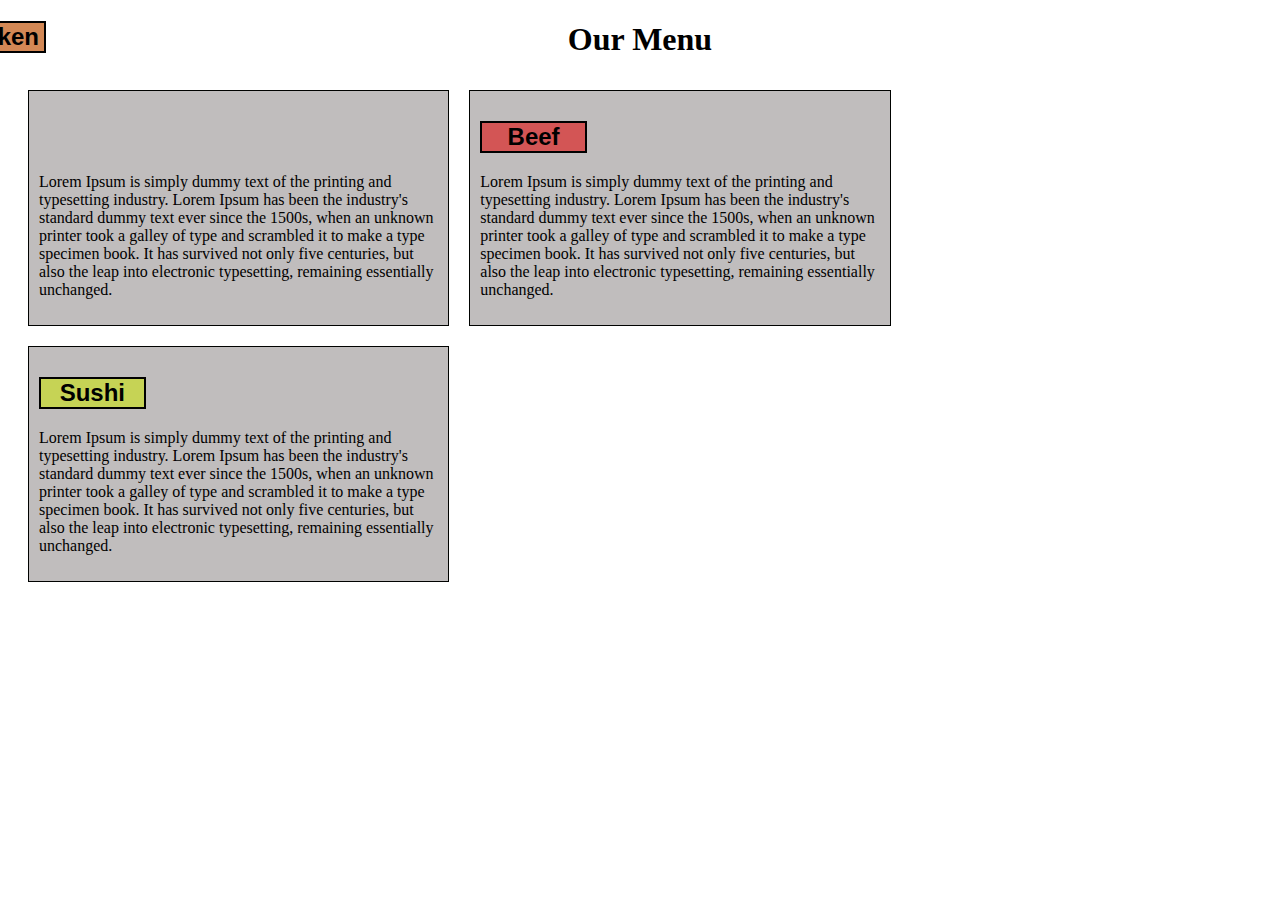
==== amendment.html @ 154ee398 "new changes" ====
<!DOCTYPE html>
<html>
<head>
<meta charset="utf-8">
<title> Module 2 Solution </title>
<link rel="stylesheet" href="style.css">
</head>
<body>

<h1> Our Menu </h1>
<div class="row">
    
    <section class="col-lg-4 col-md-6 col-sm-12">
        <h2 id="chicken">Chicken</h2>
        <p> Lorem Ipsum is simply dummy text of the printing and typesetting industry. 
            Lorem Ipsum has been the industry's standard dummy text ever since the 1500s,
            when an unknown printer took a galley of type and scrambled it to make a type
            specimen book. It has survived not only five centuries, but also the leap into
            electronic typesetting, remaining essentially unchanged.</p>
    </section>
    

    <section class="col-lg-4 col-md-6 col-sm-12">
        <h2 id="beef">Beef</h2>
        <p> Lorem Ipsum is simply dummy text of the printing and typesetting industry. 
            Lorem Ipsum has been the industry's standard dummy text ever since the 1500s,
            when an unknown printer took a galley of type and scrambled it to make a type
            specimen book. It has survived not only five centuries, but also the leap into
            electronic typesetting, remaining essentially unchanged.</p>
    </section>

    <section class="col-lg-4 col-md-12 col-sm-12">
        <h2 id="sushi">Sushi</h2>
        <p> Lorem Ipsum is simply dummy text of the printing and typesetting industry. 
            Lorem Ipsum has been the industry's standard dummy text ever since the 1500s,
            when an unknown printer took a galley of type and scrambled it to make a type
            specimen book. It has survived not only five centuries, but also the leap into
            electronic typesetting, remaining essentially unchanged.</p>
    </section>
    

</div>

</body>
</html>
---- style.css ----
body {
    padding: 0%;
}

h1 {
    text-align: center;
}

* {
    box-sizing: border-box;
  }

  .row {
    margin: 10px;
    position: relative;
  }


section {
    position: relative;
    margin: 10px;
    background-color: rgb(192, 189, 189);
    padding: 10px;
    width: auto;
  }

  
h2 {
    
}


  #chicken {
    background-color: rgb(211, 136, 85);
    border: black 2px solid;
    text-align: center;
    font-family: 'Franklin Gothic Medium', 'Arial Narrow', Arial, sans-serif;
    width: 80pt;
    height: auto;
    position: relative;
    bottom: 100px;
    right: 100px;
  }

  #beef {
    background-color: rgb(211, 85, 85);
    border: black 2px solid;
    text-align: center;
    font-family: 'Franklin Gothic Medium', 'Arial Narrow', Arial, sans-serif;
    width: 80pt;
    height: auto;
  }
  
  #sushi {
    background-color: rgb(198, 211, 85);
    border: black 2px solid;
    text-align: center;
    font-family: 'Franklin Gothic Medium', 'Arial Narrow', Arial, sans-serif;
    width: 80pt;
    height: auto;
  }

  /* Simple Responsive Framework. */
.row {
    width: 100%;
  }
  
  /********** Large devices only **********/
  @media (min-width: 992px) {
    .col-lg-1, .col-lg-2, .col-lg-3, .col-lg-4, .col-lg-5, .col-lg-6, .col-lg-7, .col-lg-8, .col-lg-9, .col-lg-10, .col-lg-11, .col-lg-12 {
      float: left;
      border: 1px solid rgb(0, 2, 0);
    }
    .col-lg-1 {
      width: 8.33%;
    }
    .col-lg-2 {
      width: 16.66%;
    }
    .col-lg-3 {
      width: 25%;
    }
    .col-lg-4 {
      width: 33.33%;
    }
    .col-lg-5 {
      width: 41.66%;
    }
    .col-lg-6 {
      width: 50%;
    }
    .col-lg-7 {
      width: 58.33%;
    }
    .col-lg-8 {
      width: 66.66%;
    }
    .col-lg-9 {
      width: 74.99%;
    }
    .col-lg-10 {
      width: 83.33%;
    }
    .col-lg-11 {
      width: 91.66%;
    }
    .col-lg-12 {
      width: 100%;
    }
  }
  
  /********** Medium devices only **********/
  @media (min-width: 768px) and (max-width: 991px) {
    .col-md-1, .col-md-2, .col-md-3, .col-md-4, .col-md-5, .col-md-6, .col-md-7, .col-md-8, .col-md-9, .col-md-10, .col-md-11, .col-md-12 {
      float: left;
      border: 1px solid rgb(3, 10, 3);
    }
    .col-md-1 {
      width: 8.33%;
    }
    .col-md-2 {
      width: 16.66%;
    }
    .col-md-3 {
      width: 25%;
    }
    .col-md-4 {
      width: 33.33%;
    }
    .col-md-5 {
      width: 41.66%;
    }
    .col-md-6 {
      width: 50%;
    }
    .col-md-7 {
      width: 58.33%;
    }
    .col-md-8 {
      width: 66.66%;
    }
    .col-md-9 {
      width: 74.99%;
    }
    .col-md-10 {
      width: 83.33%;
    }
    .col-md-11 {
      width: 91.66%;
    }
    .col-md-12 {
      width: 100%;
    }

}

   
   
    /********** Small devices only **********/
  @media (min-width: 0px) and (max-width: 767px) {
    .col-sm-1, .col-sm-2, .col-sm-3, .col-sm-4, .col-sm-5, .col-sm-6, .col-sm-7, .col-sm-8, .col-sm-9, .col-sm-10, .col-sm-11, .col-sm-12 {
      float: left;
      border: 1px solid rgb(3, 8, 3);
    }
    .col-sm-1 {
      width: 8.33%;
    }
    .col-sm-2 {
      width: 16.66%;
    }
    .col-sm-3 {
      width: 25%;
    }
    .col-sm-4 {
      width: 33.33%;
    }
    .col-sm-5 {
      width: 41.66%;
    }
    .col-sm-6 {
      width: 50%;
    }
    .col-sm-7 {
      width: 58.33%;
    }
    .col-sm-8 {
      width: 66.66%;
    }
    .col-sm-9 {
      width: 74.99%;
    }
    .col-sm-10 {
      width: 83.33%;
    }
    .col-sm-11 {
      width: 91.66%;
    }
    .col-sm-12 {
      width: 100%;
    }
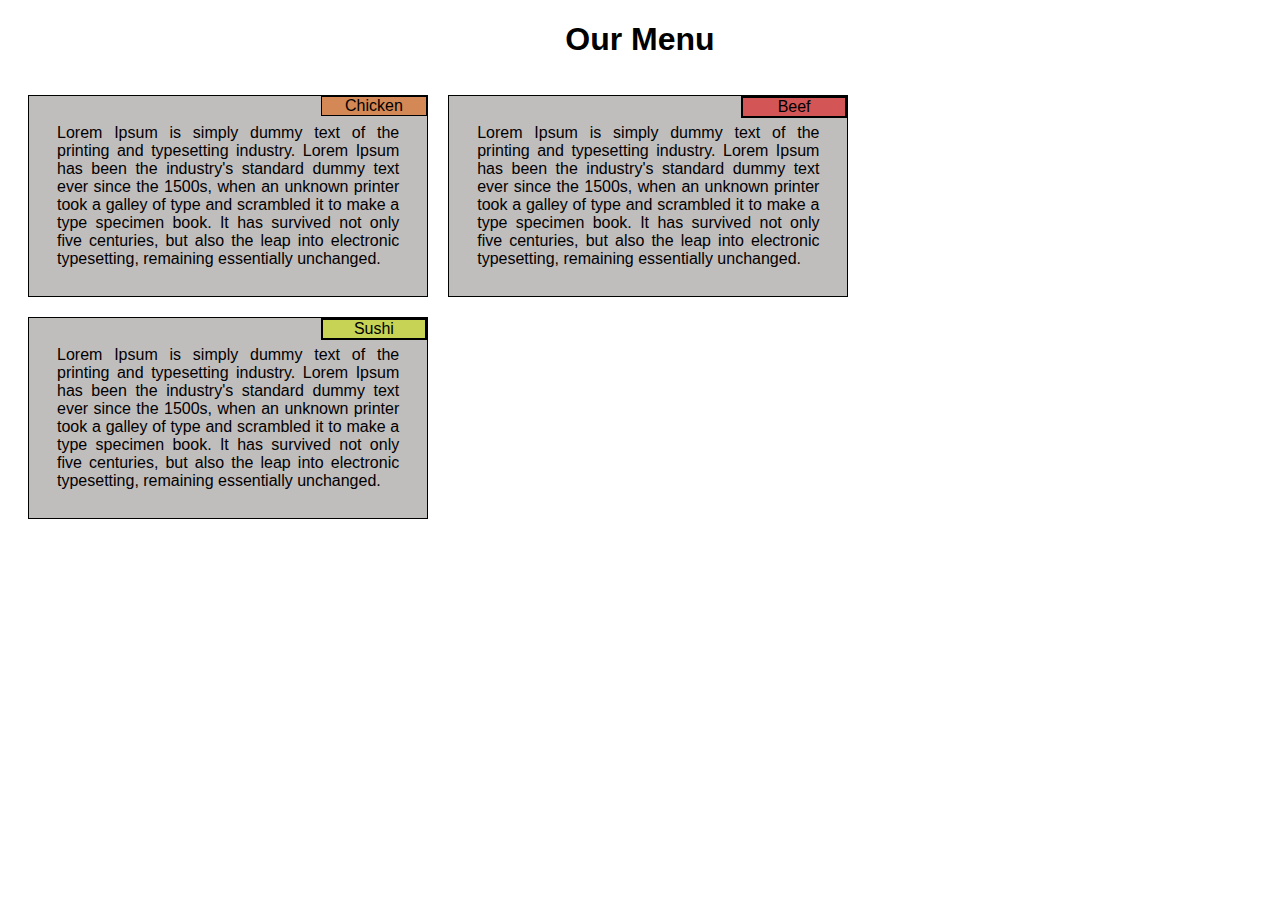
==== commit 3f25da6d: "commit" ====
--- a/amendment.html
+++ b/amendment.html
@@ -11,7 +11,7 @@
 <div class="row">
     
     <section class="col-lg-4 col-md-6 col-sm-12">
-        <h2 id="chicken">Chicken</h2>
+        <div id="chicken">Chicken</div>
         <p> Lorem Ipsum is simply dummy text of the printing and typesetting industry. 
             Lorem Ipsum has been the industry's standard dummy text ever since the 1500s,
             when an unknown printer took a galley of type and scrambled it to make a type
@@ -21,7 +21,7 @@
     
 
     <section class="col-lg-4 col-md-6 col-sm-12">
-        <h2 id="beef">Beef</h2>
+        <div id="beef">Beef</div>
         <p> Lorem Ipsum is simply dummy text of the printing and typesetting industry. 
             Lorem Ipsum has been the industry's standard dummy text ever since the 1500s,
             when an unknown printer took a galley of type and scrambled it to make a type
@@ -30,7 +30,7 @@
     </section>
 
     <section class="col-lg-4 col-md-12 col-sm-12">
-        <h2 id="sushi">Sushi</h2>
+        <div id="sushi">Sushi</div>
         <p> Lorem Ipsum is simply dummy text of the printing and typesetting industry. 
             Lorem Ipsum has been the industry's standard dummy text ever since the 1500s,
             when an unknown printer took a galley of type and scrambled it to make a type
--- a/style.css
+++ b/style.css
@@ -1,9 +1,6 @@
-body {
-    padding: 0%;
-}
-
 h1 {
     text-align: center;
+    font-family: 'Gill Sans', 'Gill Sans MT', Calibri, 'Trebuchet MS', sans-serif
 }
 
 * {
@@ -11,35 +8,37 @@
   }
 
   .row {
-    margin: 10px;
-    position: relative;
+    margin: 10px;    
   }
 
 
 section {
     position: relative;
+    top: 5px;
     margin: 10px;
     background-color: rgb(192, 189, 189);
     padding: 10px;
-    width: auto;
-  }
-
-  
-h2 {
+  }
+
+  
+p{
+  text-align: justify;
+  font-family: 'Gill Sans', 'Gill Sans MT', Calibri, 'Trebuchet MS', sans-serif;
+  margin: 18px;
     
 }
 
 
   #chicken {
     background-color: rgb(211, 136, 85);
-    border: black 2px solid;
+    border: black 1px solid;
     text-align: center;
     font-family: 'Franklin Gothic Medium', 'Arial Narrow', Arial, sans-serif;
     width: 80pt;
     height: auto;
-    position: relative;
-    bottom: 100px;
-    right: 100px;
+    position: absolute;
+    top: 0px;
+    right: 0px;
   }
 
   #beef {
@@ -49,6 +48,9 @@
     font-family: 'Franklin Gothic Medium', 'Arial Narrow', Arial, sans-serif;
     width: 80pt;
     height: auto;
+    position: absolute;
+    top: 0px;
+    right: 0px;
   }
   
   #sushi {
@@ -58,11 +60,14 @@
     font-family: 'Franklin Gothic Medium', 'Arial Narrow', Arial, sans-serif;
     width: 80pt;
     height: auto;
+    position: absolute;
+    top: 0px;
+    right: 0px;
   }
 
   /* Simple Responsive Framework. */
 .row {
-    width: 100%;
+    width: 95%;
   }
   
   /********** Large devices only **********/
